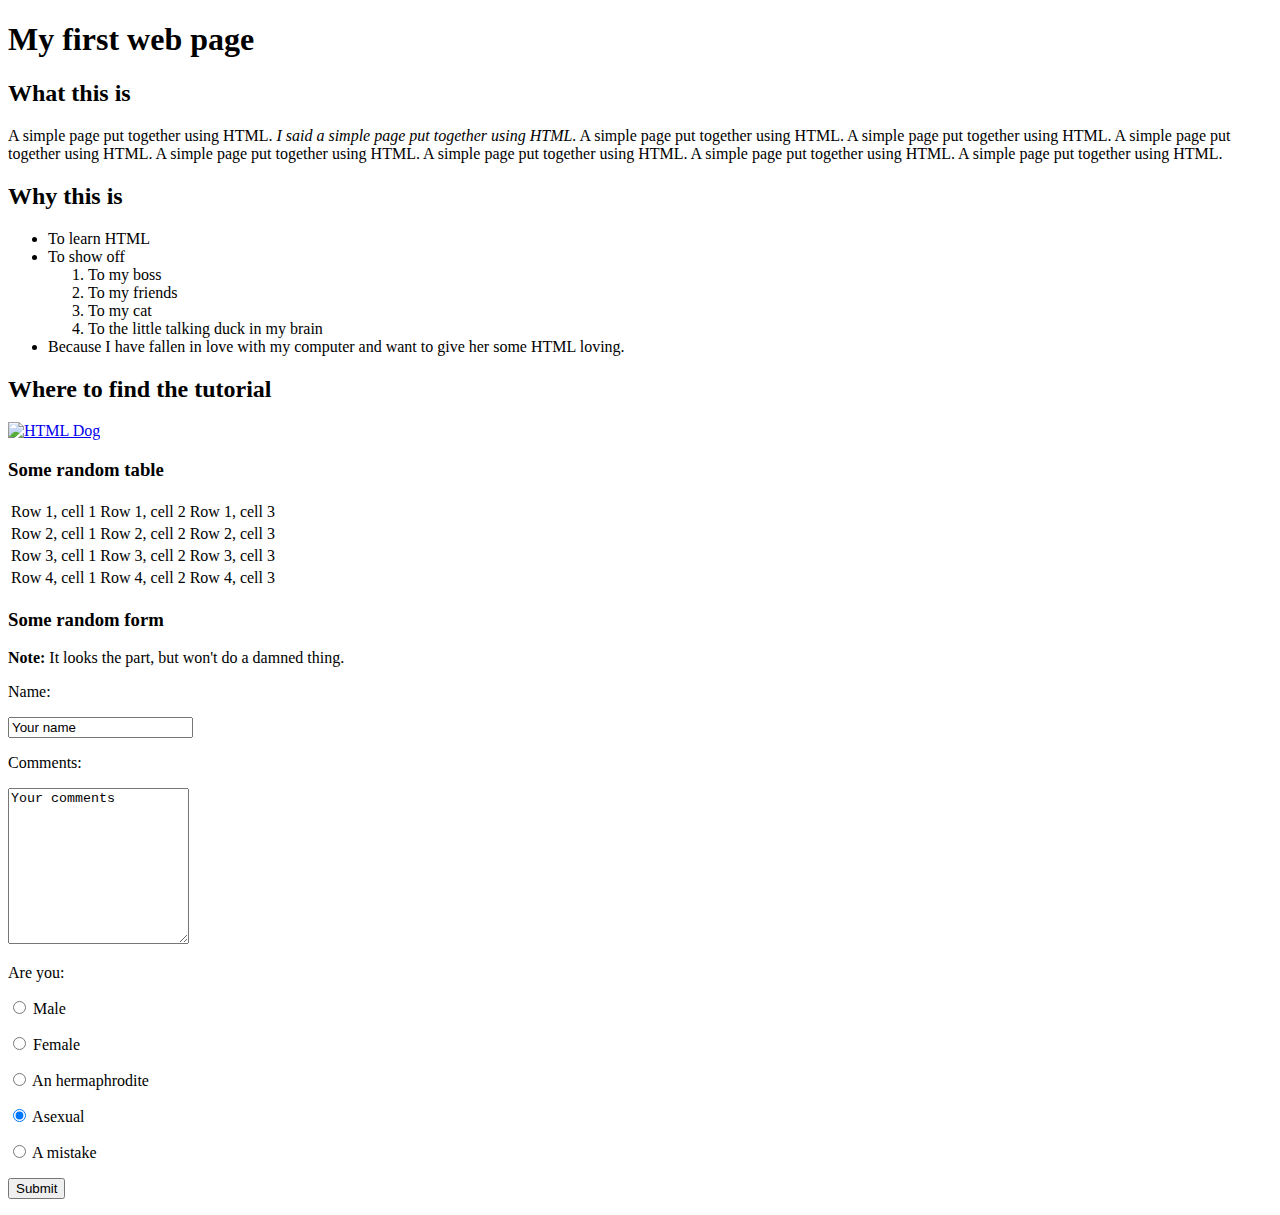
==== HTML/Workbench/basic_html.html @ 6ca0d839 "basic html complete" ====
<!DOCTYPE html>

<html>

<head>

    <title>My first web page</title>

    <!-- This is a comment, by the way -->

</head>

<body>

<h1>My first web page</h1>

<h2>What this is</h2>
<p>A simple page put together using HTML. <em>I said a simple page put together using HTML.</em> A simple page put together using HTML. A simple page put together using HTML. A simple page put together using HTML. A simple page put together using HTML. A simple page put together using HTML. A simple page put together using HTML. A simple page put together using HTML.</p>

<h2>Why this is</h2>
<ul>
    <li>To learn HTML</li>
    <li>
        To show off
        <ol>
            <li>To my boss</li>
            <li>To my friends</li>
            <li>To my cat</li>
            <li>To the little talking duck in my brain</li>
        </ol>
    </li>
    <li>Because I have fallen in love with my computer and want to give her some HTML loving.</li>
</ul>

<h2>Where to find the tutorial</h2>
<p><a href="http://www.htmldog.com"><img src="http://www.htmldog.com/badge1.gif" width="120" height="90" alt="HTML Dog"></a></p>

<h3>Some random table</h3>
<table>
    <tr>
        <td>Row 1, cell 1</td>
        <td>Row 1, cell 2</td>
        <td>Row 1, cell 3</td>
    </tr>
    <tr>
        <td>Row 2, cell 1</td>
        <td>Row 2, cell 2</td>
        <td>Row 2, cell 3</td>
    </tr>
    <tr>
        <td>Row 3, cell 1</td>
        <td>Row 3, cell 2</td>
        <td>Row 3, cell 3</td>
    </tr>
    <tr>
        <td>Row 4, cell 1</td>
        <td>Row 4, cell 2</td>
        <td>Row 4, cell 3</td>
    </tr>
</table>

<h3>Some random form</h3>
<p><strong>Note:</strong> It looks the part, but won't do a damned thing.</p>

<form action="somescript.php" method="post">

<p>Name:</p>
<p><input name="name" value="Your name"></p>

<p>Comments: </p>
<p><textarea rows="10" cols="20" name="comments">Your comments</textarea></p>

<p>Are you:</p>
<p><input type="radio" name="areyou" value="male"> Male</p>
<p><input type="radio" name="areyou" value="female"> Female</p>
<p><input type="radio" name="areyou" value="hermaphrodite"> An hermaphrodite</p>
<p><input type="radio" name="areyou" value="asexual" checked> Asexual</p>
<p><input type="radio" name="areyou" value="a mistake"> A mistake</p>
<p><input type="submit"></p>

</form>

</body>

</html>
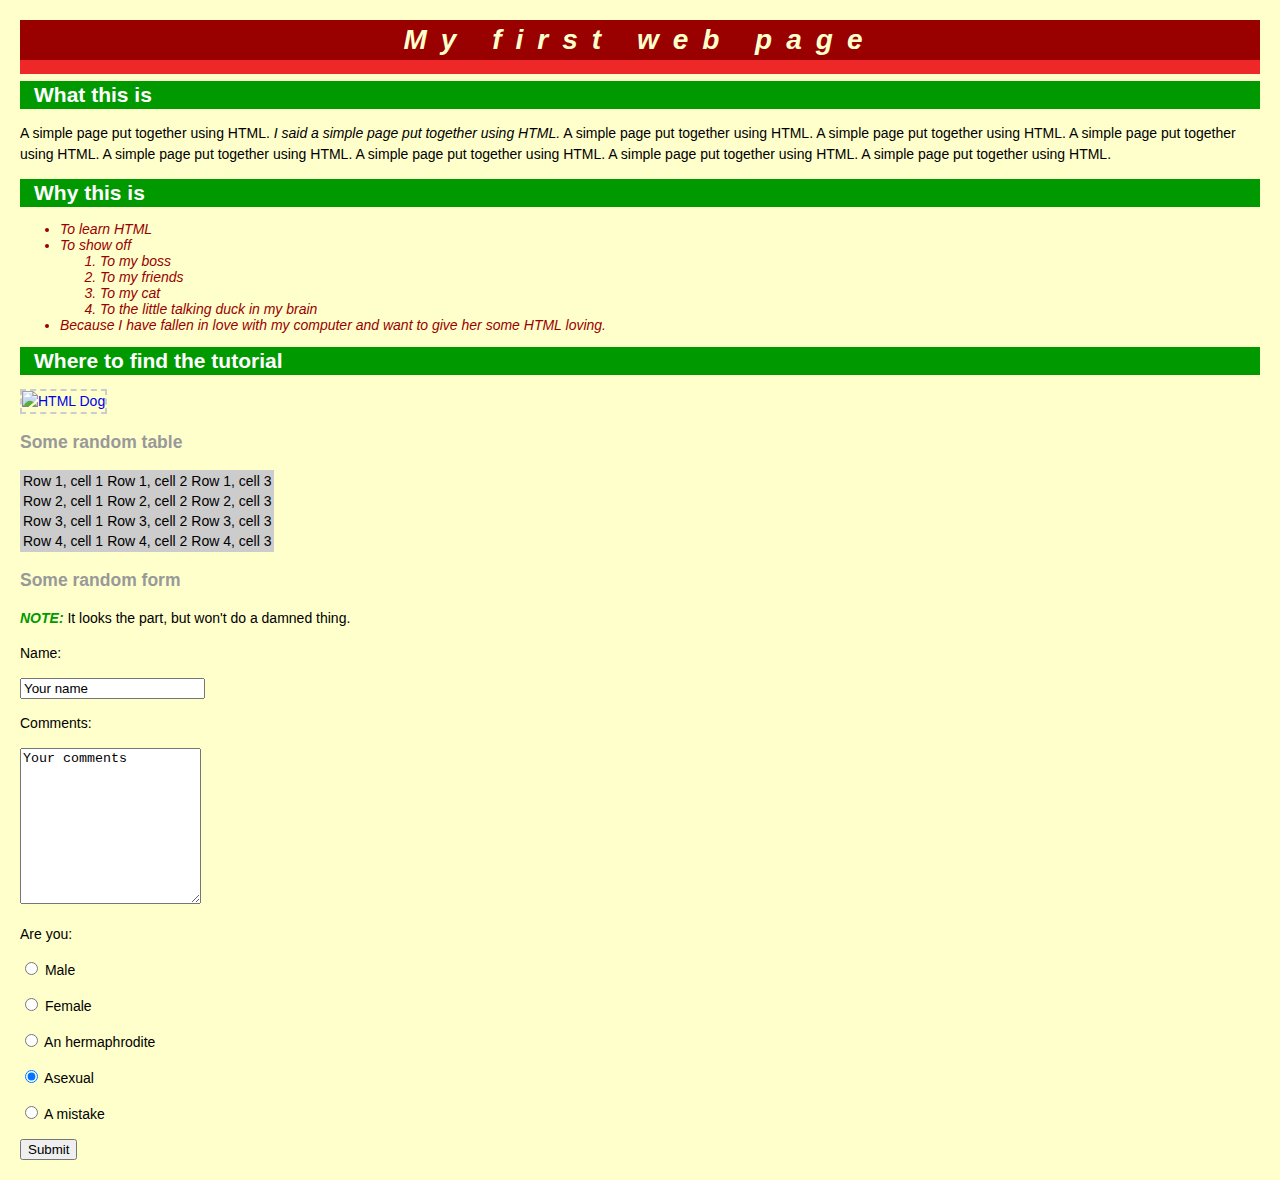
==== commit e78dadd0: "CSS Complete" ====
--- a/HTML/Workbench/basic_html.html
+++ b/HTML/Workbench/basic_html.html
@@ -5,7 +5,7 @@
 <head>
 
     <title>My first web page</title>
-
+    <link rel="stylesheet" href="style.css">
     <!-- This is a comment, by the way -->
 
 </head>
--- a/HTML/Workbench/style.css
+++ b/HTML/Workbench/style.css
@@ -0,0 +1,69 @@
+
+body {
+    font-family: arial, helvetica, sans-serif;
+    font-size: 14px;
+    color: black;
+    background-color: #ffc;
+    margin: 20px;
+    padding: 0;
+}
+
+/* This is a comment, by the way */
+
+p {
+    line-height: 21px;
+}
+
+h1 {
+    color: #ffc;
+    background-color: #900;
+    font-size: 2em;
+    margin: 0;
+    margin-bottom: 7px;
+    padding: 4px;
+    font-style: italic;
+    text-align: center;
+    letter-spacing: 0.5em;
+    border-bottom-style: solid;
+    border-bottom-width: 0.5em;
+    border-bottom-color: rgb(238, 40, 40);
+}
+
+h2 {
+    color: rgb(255, 255, 255);
+    background-color: #090;
+    font-size: 1.5em;
+    margin: 0;
+    padding: 2px;
+    padding-left: 14px;
+}
+
+h3 {
+    color: #999;
+    font-size: 1.25em;
+}
+
+img {
+    border-style: dashed;
+    border-width: 2px;
+    border-color: #ccc;
+}
+
+a {
+    text-decoration: none;
+}
+
+strong {
+    font-style: italic;
+    text-transform: uppercase;
+    color:#090;
+}
+
+li {
+    color: #900;
+    font-style: italic;
+}
+
+table {
+    background-color: #ccc;
+}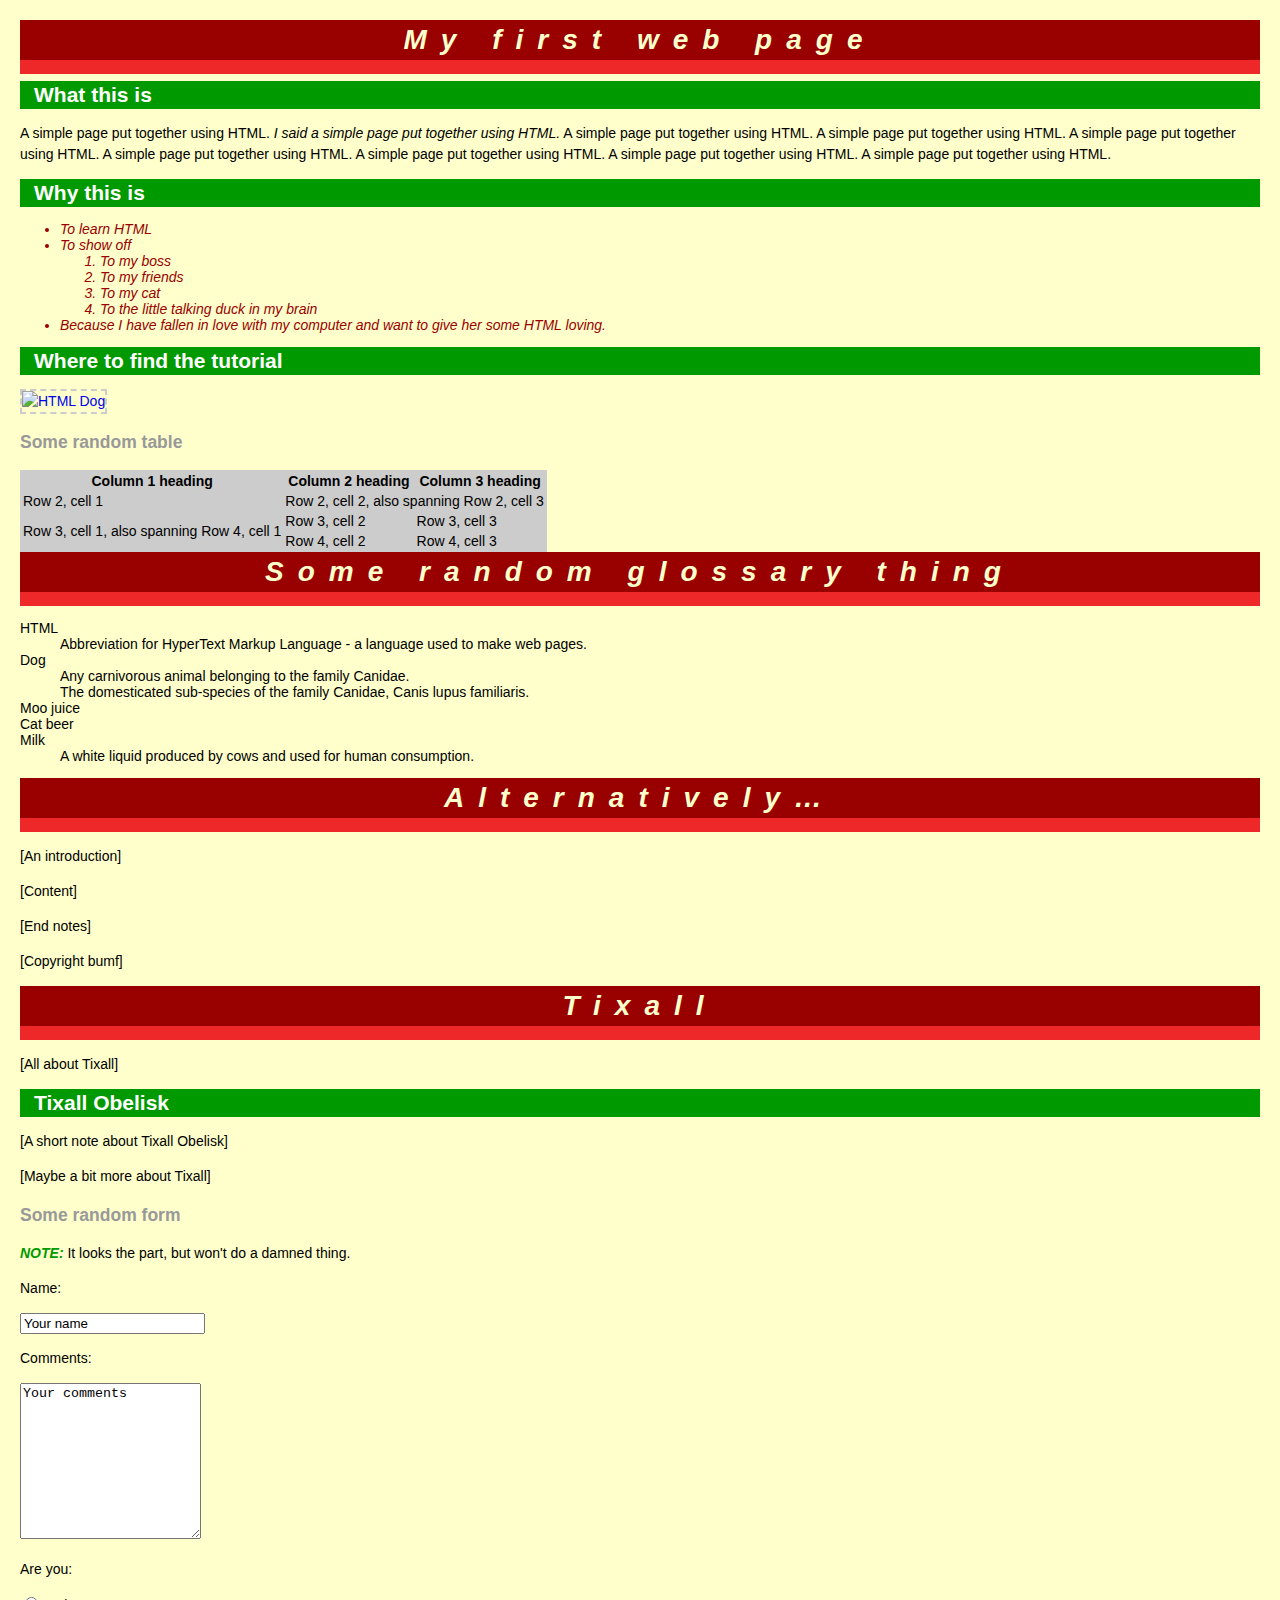
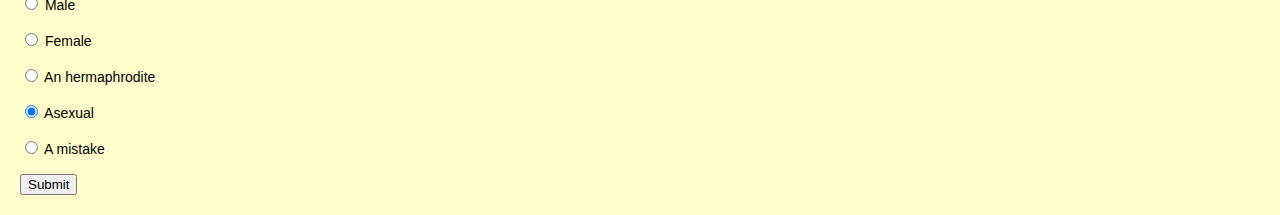
==== commit 6baa0eb8: "Done HTML Intermediate" ====
--- a/HTML/Workbench/basic_html.html
+++ b/HTML/Workbench/basic_html.html
@@ -38,26 +38,65 @@
 <h3>Some random table</h3>
 <table>
     <tr>
-        <td>Row 1, cell 1</td>
-        <td>Row 1, cell 2</td>
-        <td>Row 1, cell 3</td>
+        <th>Column 1 heading</th>
+        <th>Column 2 heading</th>
+        <th>Column 3 heading</th>
     </tr>
     <tr>
         <td>Row 2, cell 1</td>
-        <td>Row 2, cell 2</td>
-        <td>Row 2, cell 3</td>
+        <td colspan="2">Row 2, cell 2, also spanning Row 2, cell 3</td>
     </tr>
     <tr>
-        <td>Row 3, cell 1</td>
+        <td rowspan="2">Row 3, cell 1, also spanning Row 4, cell 1</td>
         <td>Row 3, cell 2</td>
         <td>Row 3, cell 3</td>
     </tr>
     <tr>
-        <td>Row 4, cell 1</td>
         <td>Row 4, cell 2</td>
         <td>Row 4, cell 3</td>
     </tr>
 </table>
+
+<h1>Some random glossary thing</h1>
+<dl>
+    <dt>HTML</dt>
+    <dd>Abbreviation for HyperText Markup Language - a language used to make web pages.</dd>
+
+    <dt>Dog</dt>
+    <dd>Any carnivorous animal belonging to the family Canidae.</dd>
+    <dd>The domesticated sub-species of the family Canidae, Canis lupus familiaris.</dd>
+
+    <dt>Moo juice</dt>
+    <dt>Cat beer</dt>
+    <dt>Milk</dt>
+    <dd>A white liquid produced by cows and used for human consumption.</dd>
+</dl>
+
+<article>
+    <header>
+        <h1>Alternatively&hellip;</h1>
+        <p>[An introduction]</p>
+    </header>
+    <section id="main_content">
+        <p>[Content]</p>
+    </section>
+    <footer>
+        <p>[End notes]</p>
+    </footer>
+</article>
+<footer>
+    <p>[Copyright bumf]</p>
+</footer>
+
+<section id="main_content">
+    <h1>Tixall</h1>
+    <p>[All about Tixall]</p>
+    <aside>
+        <h2>Tixall Obelisk</h2>
+        <p>[A short note about Tixall Obelisk]</p>
+    </aside>
+    <p>[Maybe a bit more about Tixall]</p>
+</section>
 
 <h3>Some random form</h3>
 <p><strong>Note:</strong> It looks the part, but won't do a damned thing.</p>
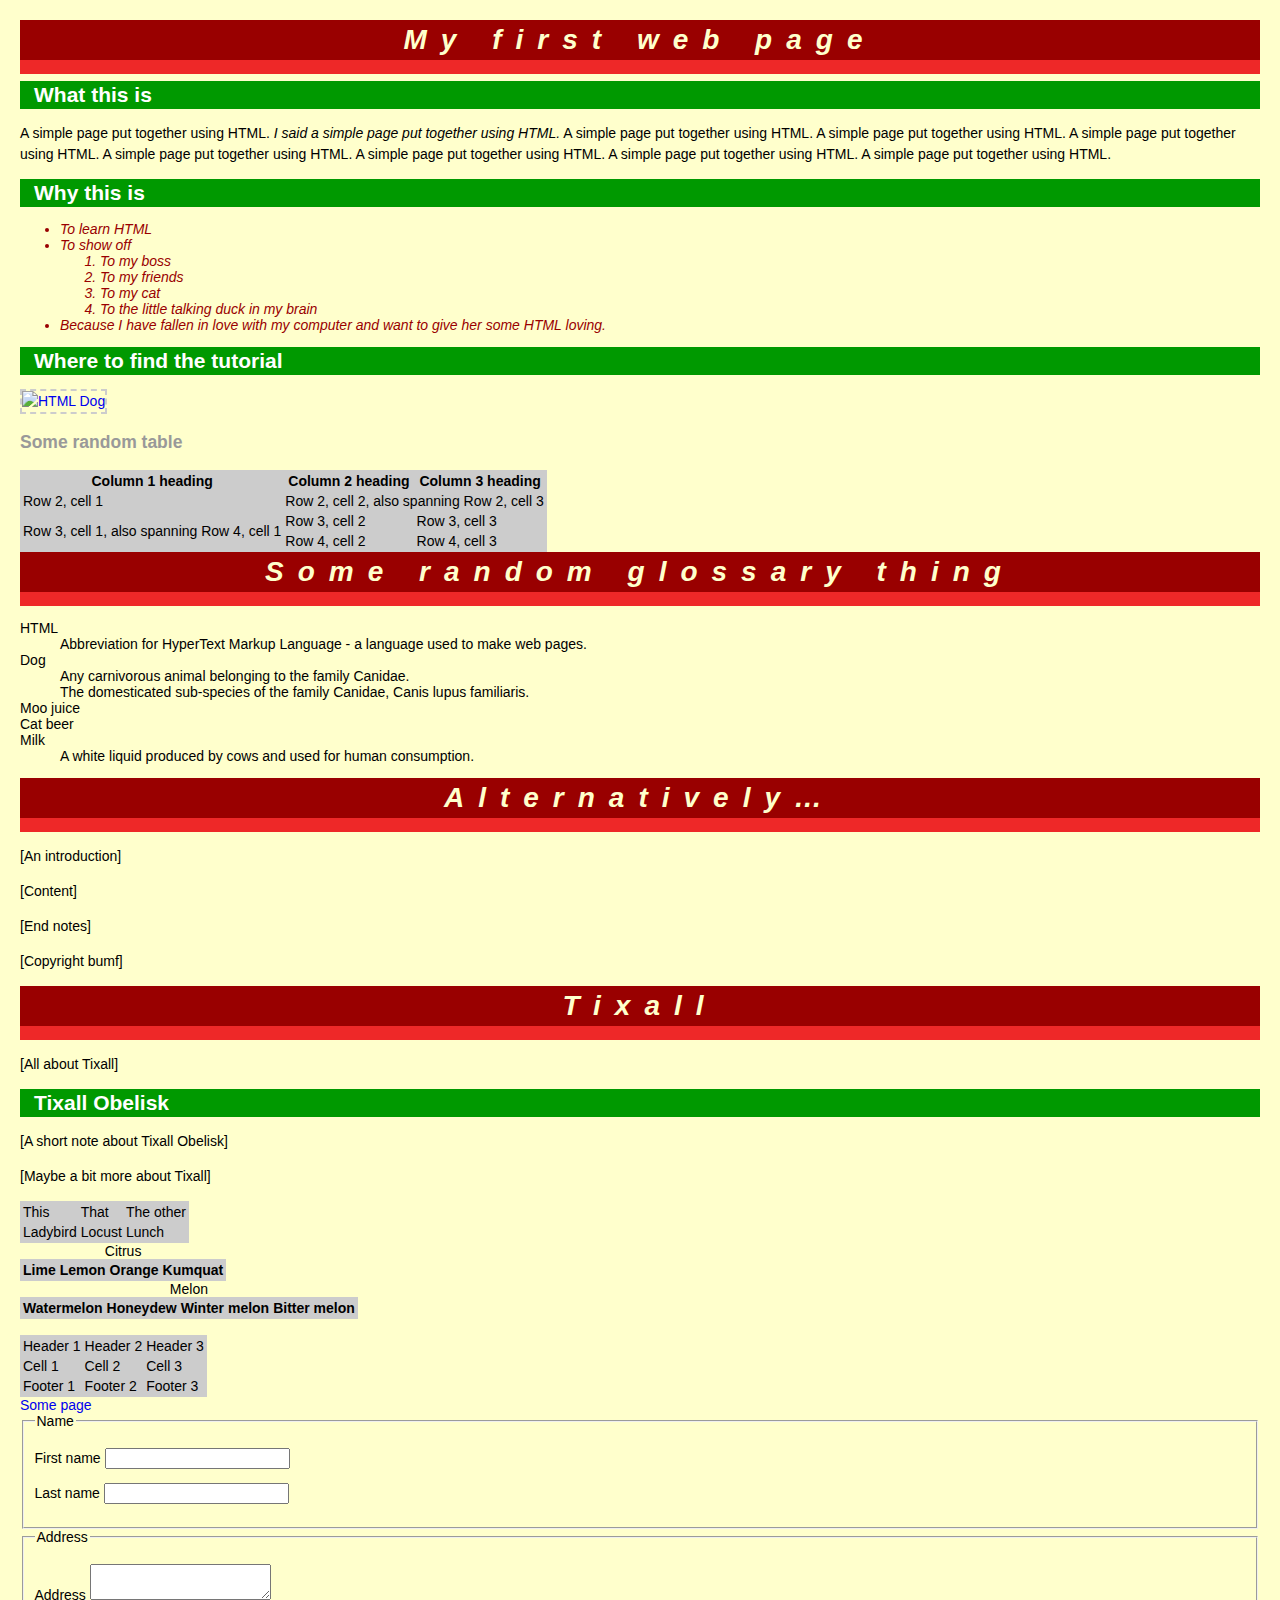
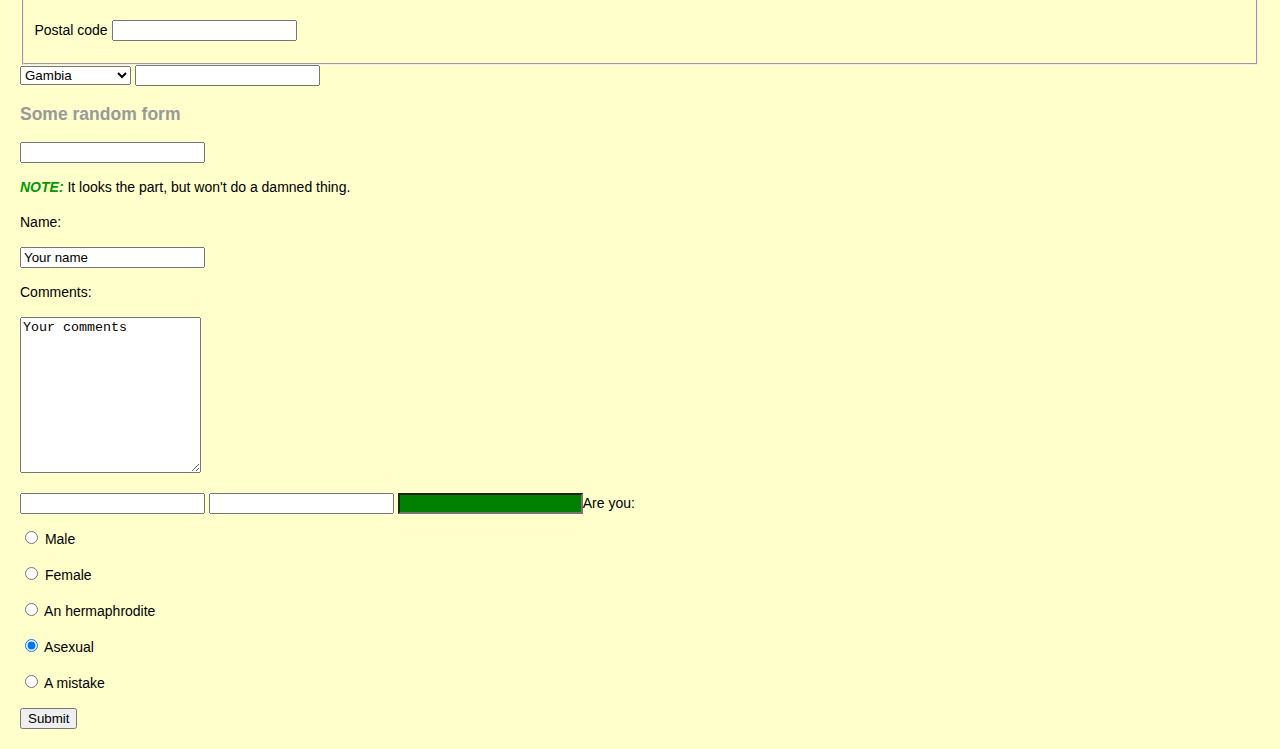
==== commit d0990e26: "HTML Advance done" ====
--- a/HTML/Workbench/basic_html.html
+++ b/HTML/Workbench/basic_html.html
@@ -7,7 +7,11 @@
     <title>My first web page</title>
     <link rel="stylesheet" href="style.css">
     <!-- This is a comment, by the way -->
-
+<style>
+input[type=email]:valid { background: green }
+input[type=email]:invalid { background: red }
+
+</style>
 </head>
 
 <body>
@@ -98,7 +102,119 @@
     <p>[Maybe a bit more about Tixall]</p>
 </section>
 
+<table>
+    <colgroup>
+        <col>
+        <col class="alternative">
+        <col>
+    </colgroup>
+    <tr>
+        <td>This</td>
+        <td>That</td>
+        <td>The other</td>
+    </tr>
+    <tr>
+        <td>Ladybird</td>
+        <td>Locust</td>
+        <td>Lunch</td>
+    </tr>
+</table>
+<table>
+    <caption>Citrus</caption>
+    <colgroup span="2" class="columns1and2"></colgroup>
+    <tr>
+        <th>Lime</th>
+        <th>Lemon</th>
+        <th>Orange</th>
+        <th>Kumquat</th>
+    </tr>
+    <!-- etc. -->
+</table>
+
+<table>
+    <caption>Melon</caption
+    <colgroup>
+        <col class="column1">
+        <col span="3" class="columns2and3and4">
+    </colgroup>
+    <tr>
+        <th>Watermelon</th>
+        <th>Honeydew</th>
+        <th>Winter melon</th>
+        <th>Bitter melon</th>
+    </tr>
+    <!-- etc. -->
+</table>
+<br>
+<table>
+    <thead>
+        <tr>
+            <td>Header 1</td>
+            <td>Header 2</td>
+            <td>Header 3</td>
+        </tr>
+    </thead>
+    <tfoot>
+        <tr>
+            <td>Footer 1</td>
+            <td>Footer 2</td>
+            <td>Footer 3</td>
+        </tr>
+    </tfoot>
+    <tbody>
+        <tr>
+            <td>Cell 1</td>
+            <td>Cell 2</td>
+            <td>Cell 3</td>
+        </tr>
+        <!-- etc. -->
+    </tbody>
+</table>
+<a href="somepage.html" accesskey="s">Some page</a>
+<form action="somescript.php" >
+    <fieldset>
+        <legend>Name</legend>
+        <p>First name <input name="firstName"></p>
+        <p>Last name <input name="lastName"></p>
+    </fieldset>
+    <fieldset>
+        <legend>Address</legend>
+        <p>Address <textarea name="address"></textarea></p>
+        <p>Postal code <input name="postcode"></p>
+    </fieldset>
+
+    <select name="country">
+        <optgroup label="Africa">
+            <option value="gam">Gambia</option>
+            <option value="mad">Madagascar</option>
+            <option value="nam">Namibia</option>
+        </optgroup>
+        <optgroup label="Europe">
+            <option value="fra">France</option>
+            <option value="rus">Russia</option>
+            <option value="uk">UK</option>
+        </optgroup>
+        <optgroup label="North America">
+            <option value="can">Canada</option>
+            <option value="mex">Mexico</option>
+            <option value="usa">USA</option>
+        </optgroup>
+    </select>
+    <input name="firstName" accesskey="f" tabindex="1">
+
 <h3>Some random form</h3>
+<input name="country" list="country_name">
+<datalist id="country_name">
+    <option value="Afghanistan">
+    <option value="Albania">
+    <option value="Algeria">
+    <option value="Andorra">
+    <option value="Armenia">
+    <option value="Australia">
+    <option value="Austria">
+    <option value="Azerbaijan">
+    <!-- etc. -->
+</datalist>
 <p><strong>Note:</strong> It looks the part, but won't do a damned thing.</p>
 
 <form action="somescript.php" method="post">
@@ -108,6 +224,9 @@
 
 <p>Comments: </p>
 <p><textarea rows="10" cols="20" name="comments">Your comments</textarea></p>
+<input type="tel" name="telephone_number">
+<input type="url" name="web_address">
+<input type="email" name="email_address"
 
 <p>Are you:</p>
 <p><input type="radio" name="areyou" value="male"> Male</p>
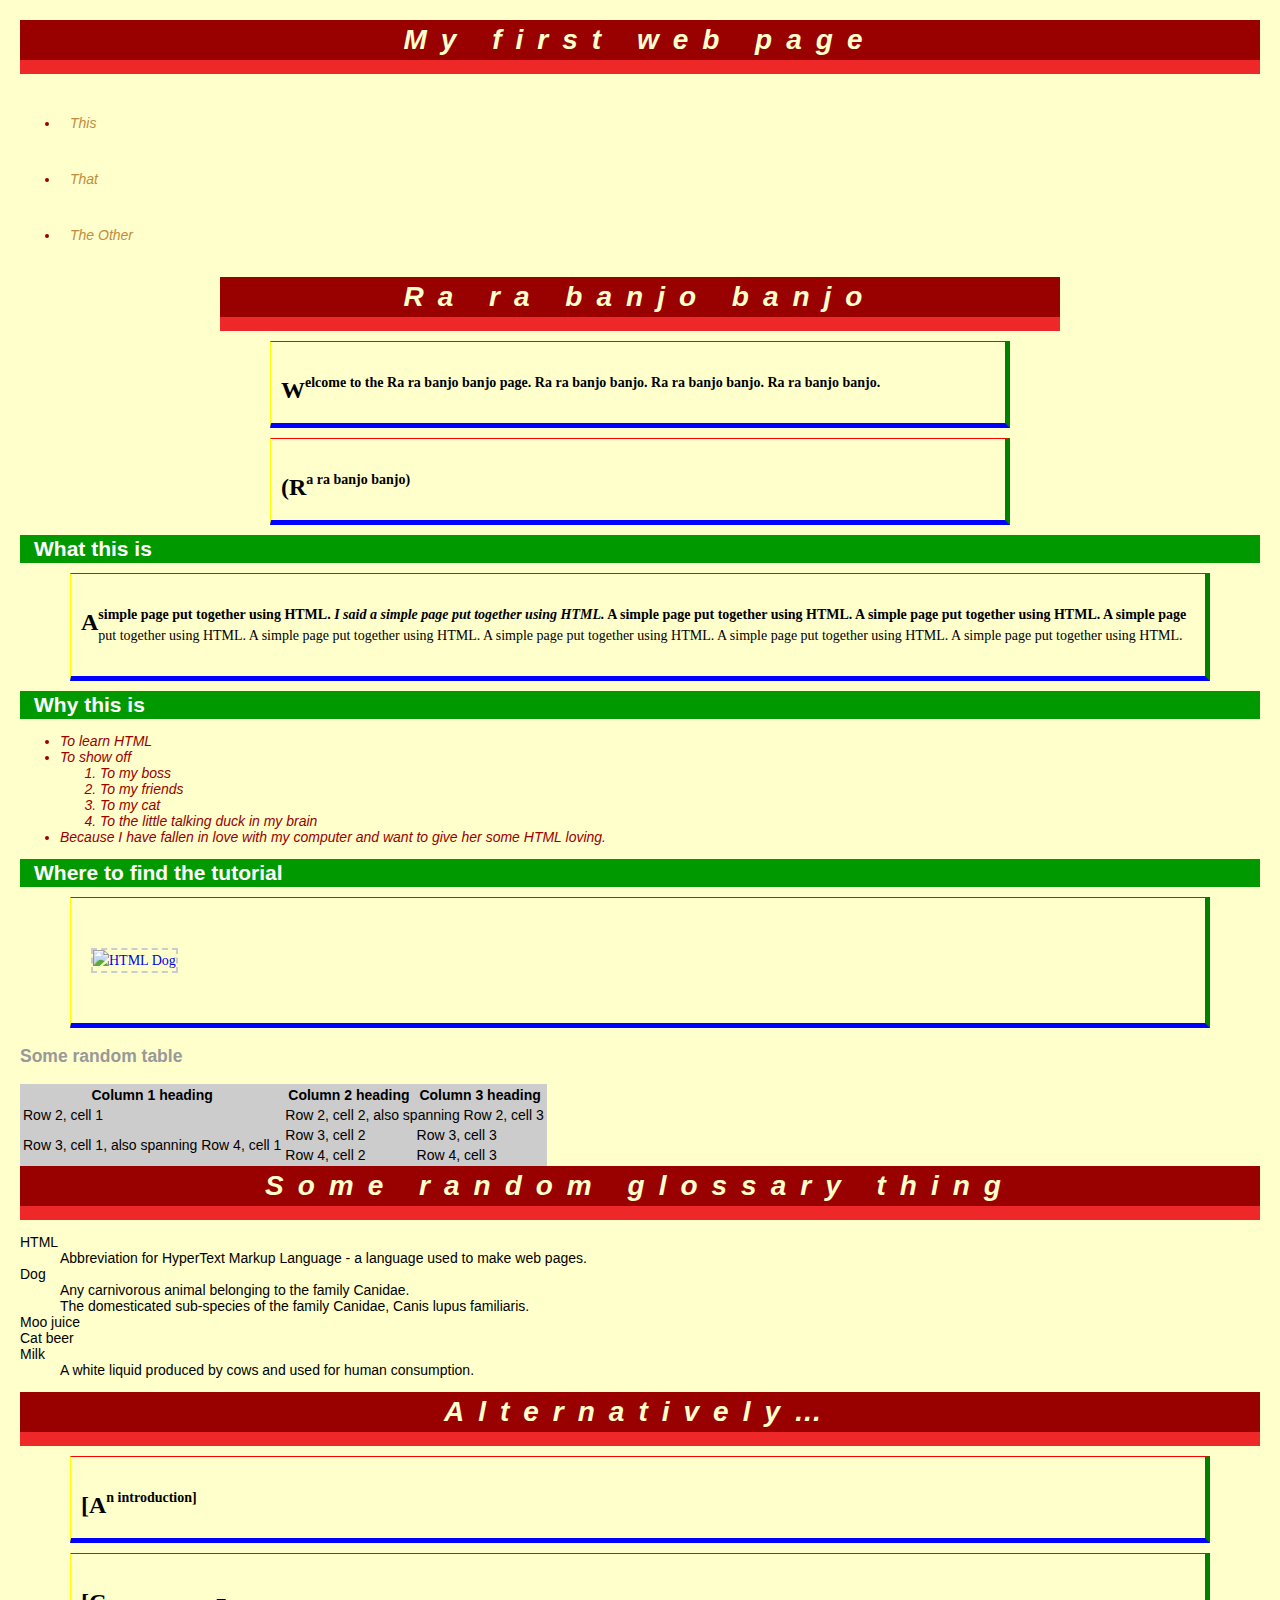
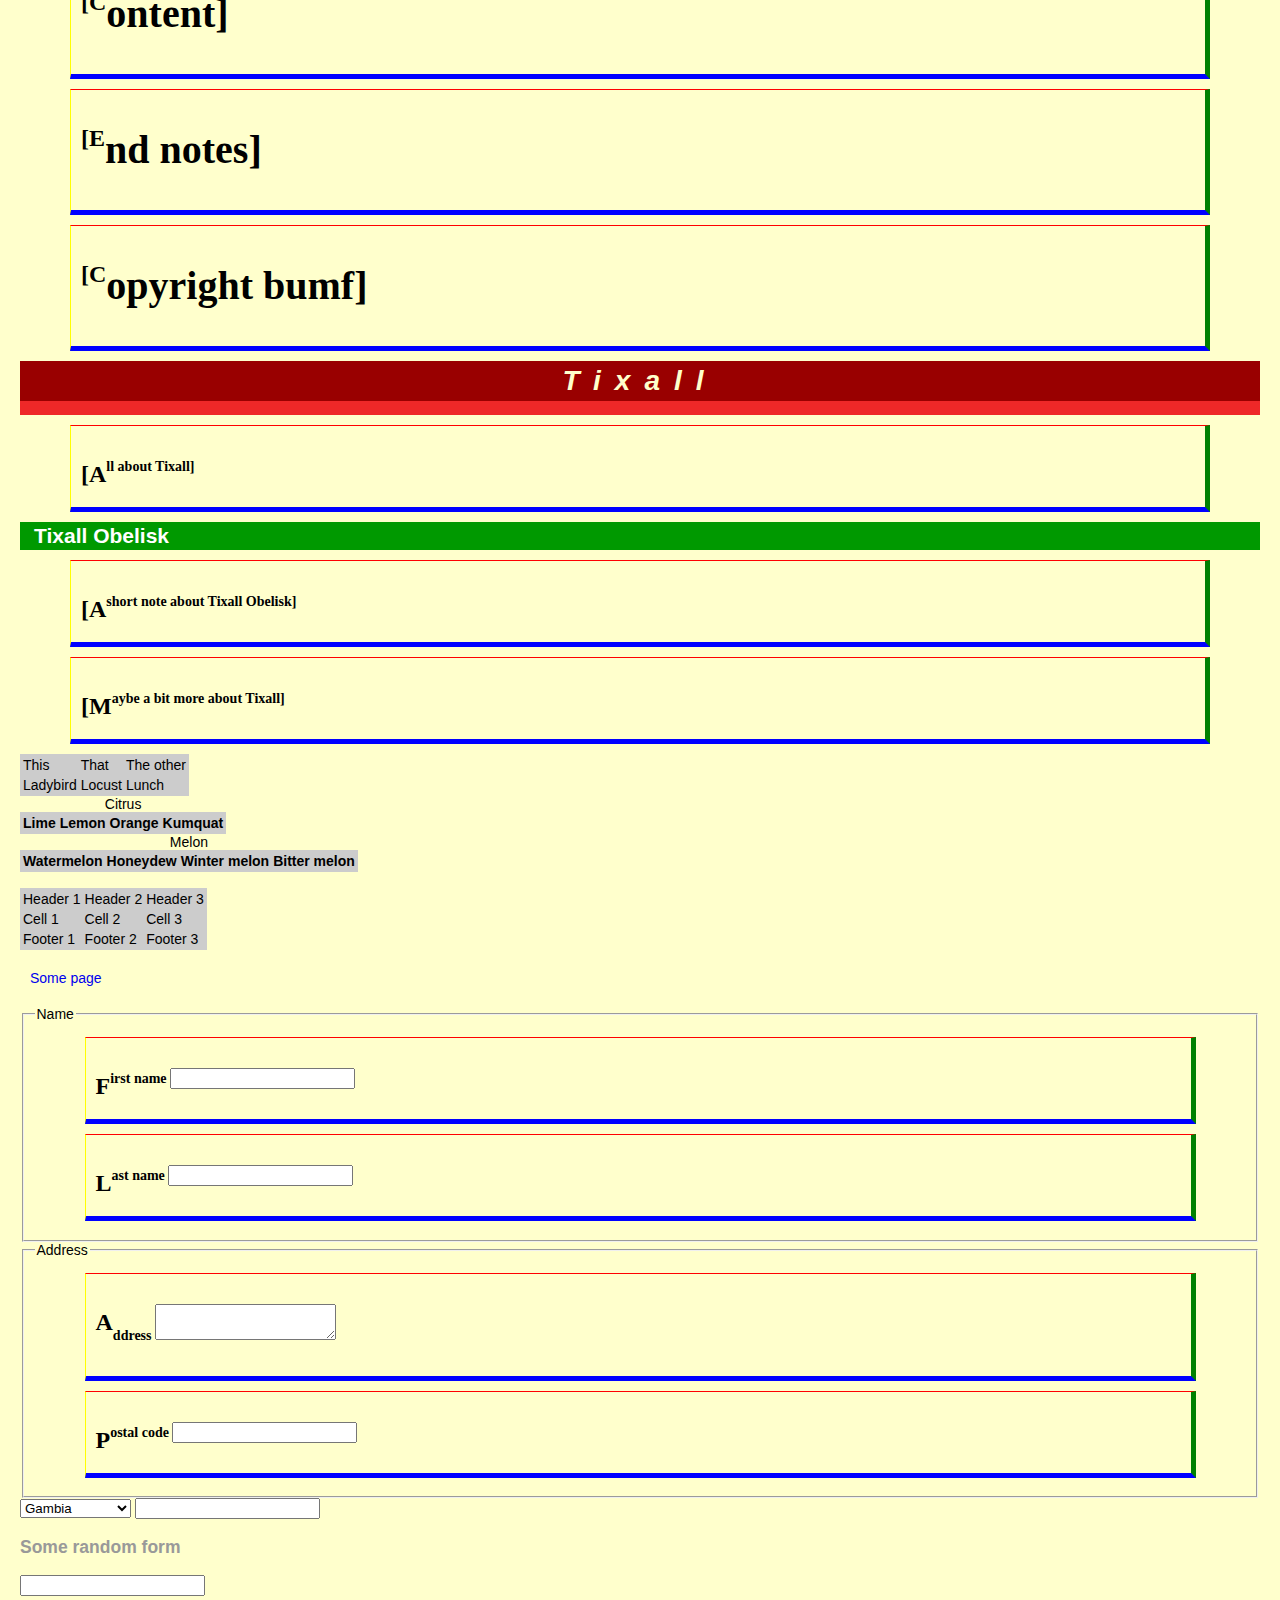
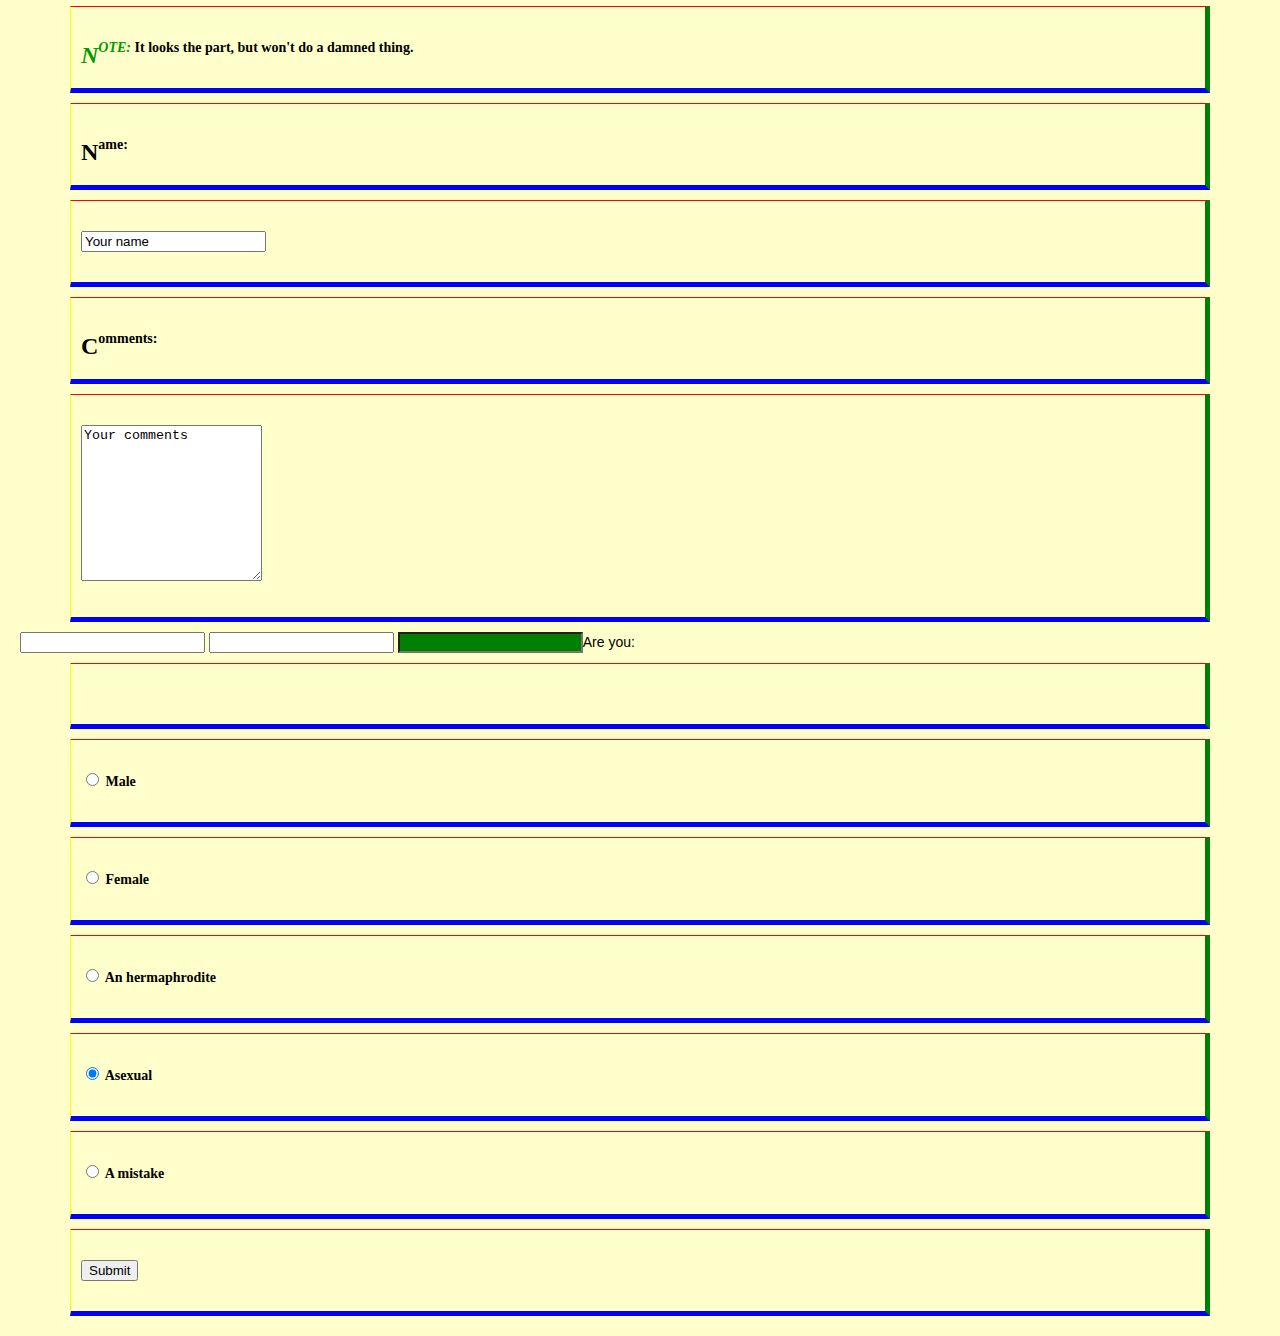
==== commit 0c19e9ef: "Pseudo-Google preliminary version created" ====
--- a/HTML/Workbench/basic_html.html
+++ b/HTML/Workbench/basic_html.html
@@ -15,8 +15,21 @@
 </head>
 
 <body>
-
 <h1>My first web page</h1>
+
+    <div id="navigation">
+        <ul>
+            <li><a href="this.html">This</a></li>
+            <li><a href="that.html">That</a></li>
+            <li><a href="theOther.html">The Other</a></li>
+        </ul>
+    </div>
+    
+    <div id="content">
+        <h1>Ra ra banjo banjo</h1>
+        <p>Welcome to the Ra ra banjo banjo page. Ra ra banjo banjo. Ra ra banjo banjo. Ra ra banjo banjo.</p>
+        <p>(Ra ra banjo banjo)</p>
+    </div>
 
 <h2>What this is</h2>
 <p>A simple page put together using HTML. <em>I said a simple page put together using HTML.</em> A simple page put together using HTML. A simple page put together using HTML. A simple page put together using HTML. A simple page put together using HTML. A simple page put together using HTML. A simple page put together using HTML. A simple page put together using HTML.</p>
@@ -203,6 +216,7 @@
     <input name="firstName" accesskey="f" tabindex="1">
 
 <h3>Some random form</h3>
+
 <input name="country" list="country_name">
 <datalist id="country_name">
     <option value="Afghanistan">
--- a/HTML/Workbench/style.css
+++ b/HTML/Workbench/style.css
@@ -1,4 +1,39 @@
+#top {
+    background-color: #ccc;
+    padding: 1em
+}
+a:active {
+    color: red;
+}
+p:first-child {
+    font-weight: bold;
+    font-size: 40px;
+}
+a:hover {
+    
+    text-decoration: none;
+    color: blue;
+    background-color: yellow;
+}
+li a:link {
+    transition: all 5s linear 2;
+    color:hsl(36,50%,50%)
+}
+a {
+    display: block;
+    padding: 20px 10px;
+}
+input:focus, textarea:focus {
+    background: #eee;
+}
+#top h1 {
+    color: #ff0;
+}
 
+#top p {
+    color: red;
+    font-weight: bold;
+}
 body {
     font-family: arial, helvetica, sans-serif;
     font-size: 14px;
@@ -11,9 +46,34 @@
 /* This is a comment, by the way */
 
 p {
-    line-height: 21px;
+    font: 14px/1.5 "Times New Roman", times, serif;
+    padding: 30px 10px;
+    border: 1px black solid;
+    border-width: 1px 5px 5px 1px;
+    border-color: red green blue yellow;
+    margin: 10px 50px;
+}
+p:first-letter {
+    font-size: 24px;
+    float: left;
+}
+#navigation {
+    float: left;
+    width: 200px;
 }
 
+#navigation2 {
+    float: right;
+    width: 200px;
+}
+
+#content {
+    margin: 0 200px;
+}
+
+p:first-line {
+    font-weight: bold;
+}
 h1 {
     color: #ffc;
     background-color: #900;
@@ -27,6 +87,8 @@
     border-bottom-style: solid;
     border-bottom-width: 0.5em;
     border-bottom-color: rgb(238, 40, 40);
+    clear: both;
+
 }
 
 h2 {
